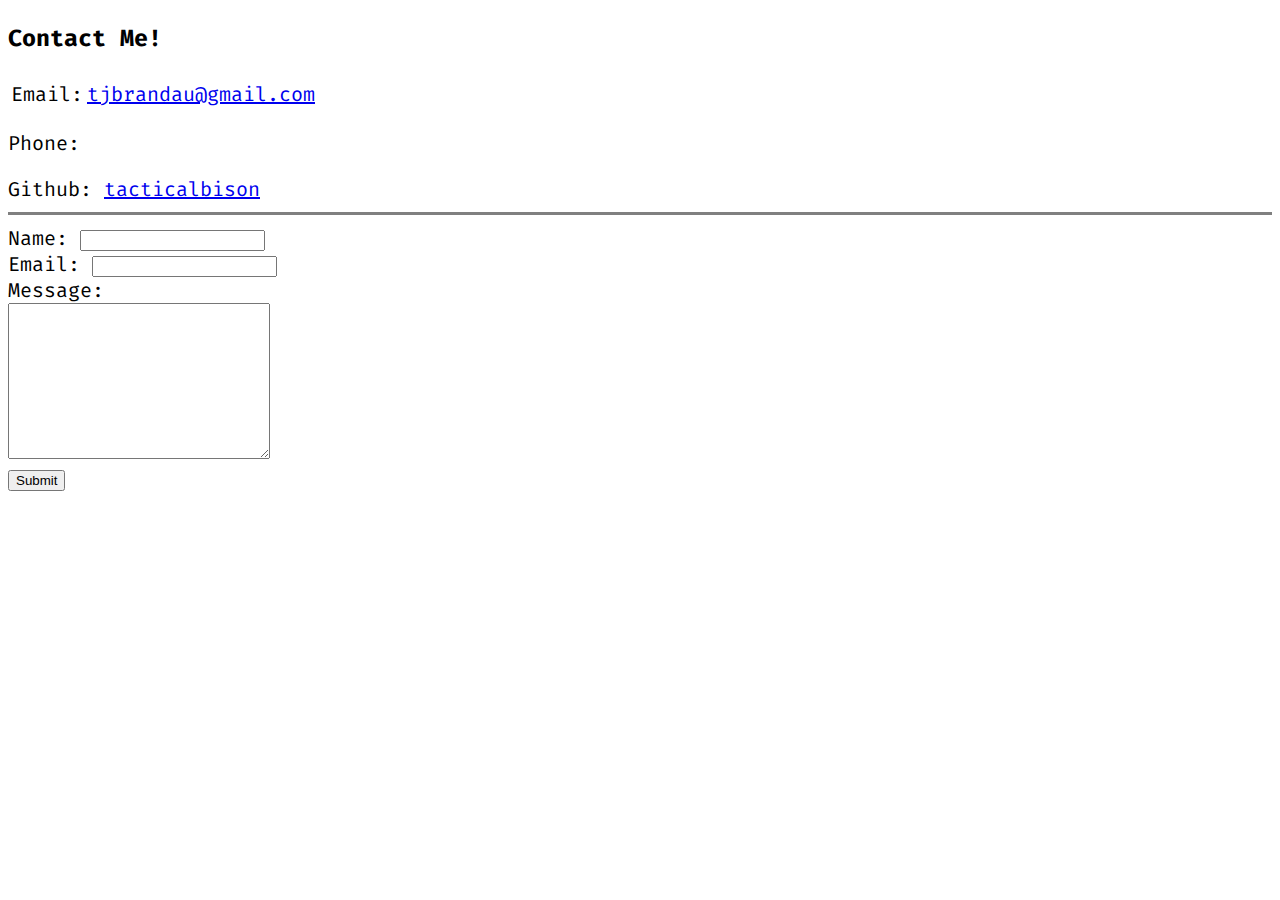
==== contact.html @ 42653812 "commit site to github" ====
<!DOCTYPE html>
<html lang="en" dir="ltr">
  <head>
    <meta charset="utf-8" />
    <link
      rel="stylesheet"
      href="https://fonts.googleapis.com/css2?family=Fira+Code"
    />
    <style>
      body {
        font-family: "Fira Code";
        font-size: 1.25em;
      }
    </style>
    <title>Contact Me!</title>
  </head>
  <body>
    <h3>Contact Me!</h3>
    <table>
      <tr>
        <td>Email:</td>
        <td>
          <a href="mailto:tjbrandau@gmail.com">tjbrandau@gmail.com </a>
        </td>
      </tr>
    </table>
    <span> </span>

    <p>Phone:</p>
    <span>Github: </span>
    <a href="https://github.com/tacticalbison">tacticalbison</a>

    <hr size="3" noshade="noshade" />

    <form
      enctype="text/plain"
      action="mailto:tjbrandau@gmail.com"
      method="post"
    >
      <label>Name:</label>
      <input type="text" name="name" value="" /><br />
      <label>Email:</label>
      <input type="email" name="email" value="" /><br />
      <label>Message:</label><br />
      <textarea name="message" id="" cols="30" rows="10"></textarea><br />

      <input type="submit" name="" />
    </form>
  </body>
</html>
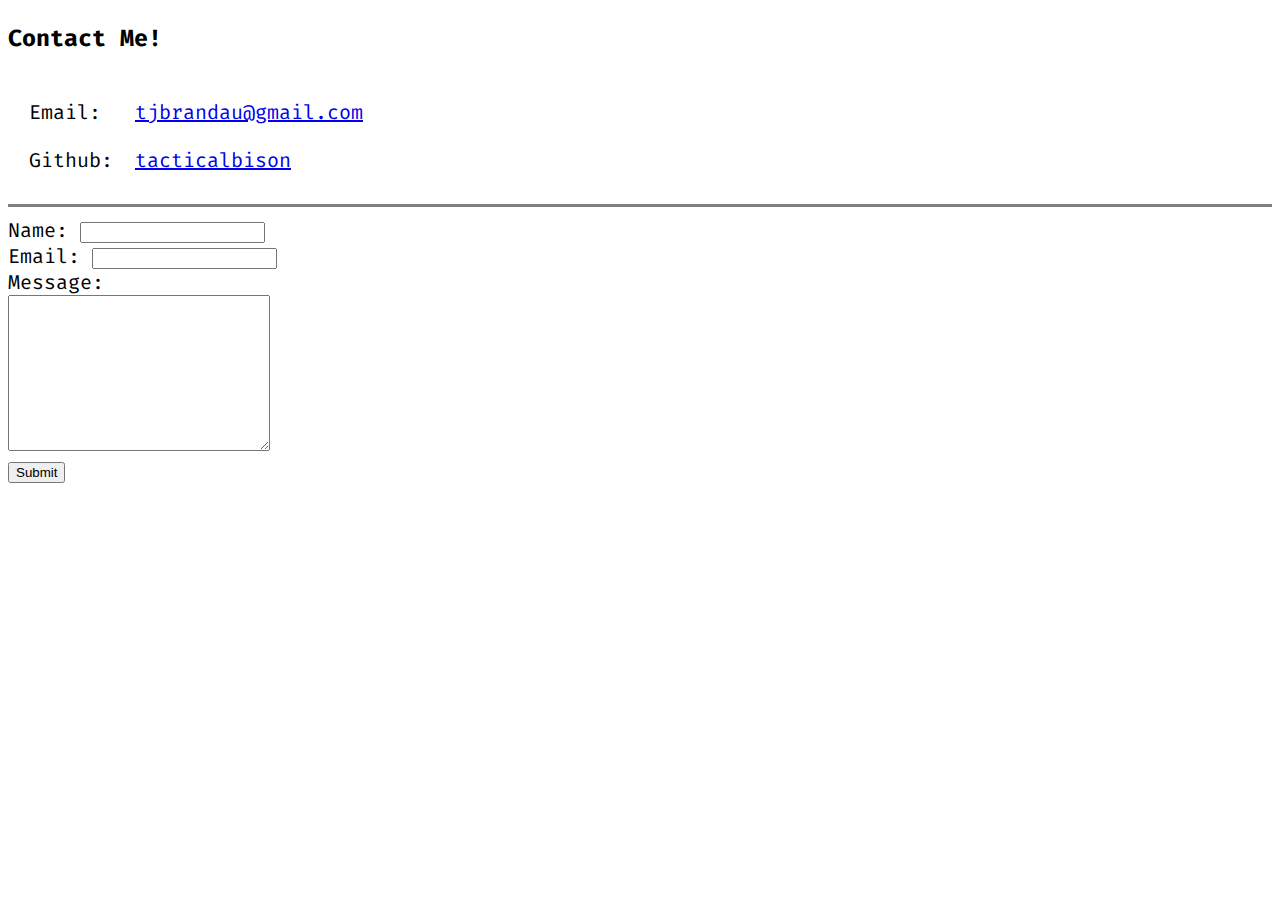
==== commit b88de6a2: "modified contact.html" ====
--- a/contact.html
+++ b/contact.html
@@ -16,19 +16,20 @@
   </head>
   <body>
     <h3>Contact Me!</h3>
-    <table>
+    <table cellspacing="20px">
       <tr>
         <td>Email:</td>
         <td>
           <a href="mailto:tjbrandau@gmail.com">tjbrandau@gmail.com </a>
         </td>
       </tr>
+      <tr>
+        <td>Github:</td>
+        <td>
+          <a href="https://github.com/tacticalbison">tacticalbison</a>
+        </td>
+      </tr>
     </table>
-    <span> </span>
-
-    <p>Phone:</p>
-    <span>Github: </span>
-    <a href="https://github.com/tacticalbison">tacticalbison</a>
 
     <hr size="3" noshade="noshade" />
 
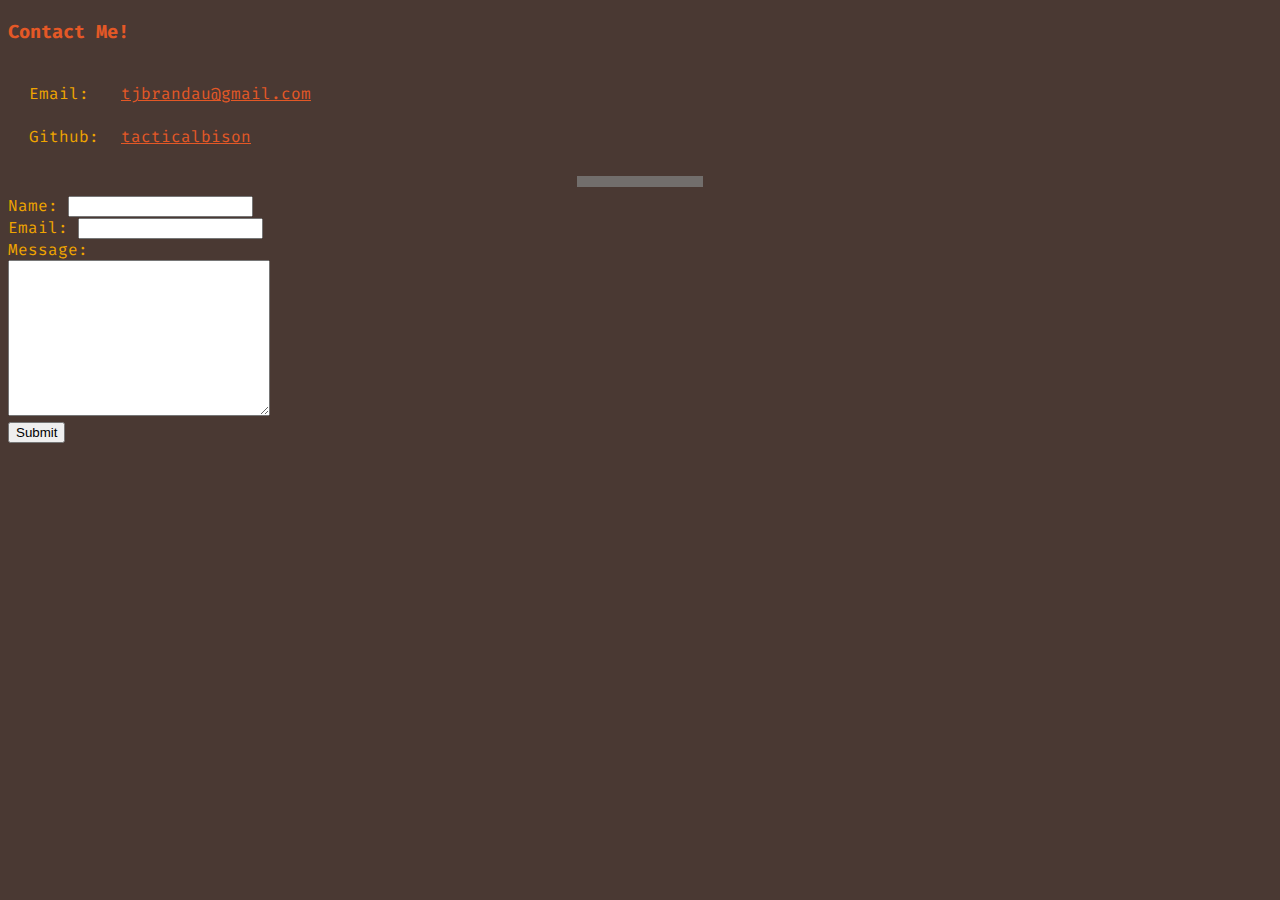
==== commit a0a1e665: "updated with external css file" ====
--- a/contact.html
+++ b/contact.html
@@ -2,17 +2,14 @@
 <html lang="en" dir="ltr">
   <head>
     <meta charset="utf-8" />
+
+    <title>Contact Me!</title>
+
     <link
       rel="stylesheet"
       href="https://fonts.googleapis.com/css2?family=Fira+Code"
     />
-    <style>
-      body {
-        font-family: "Fira Code";
-        font-size: 1.25em;
-      }
-    </style>
-    <title>Contact Me!</title>
+    <link rel="stylesheet" href="/css/styles.css" />
   </head>
   <body>
     <h3>Contact Me!</h3>
--- a/css/styles.css
+++ b/css/styles.css
@@ -0,0 +1,24 @@
+body {
+  font-family: "Fira Code";
+  background-color: #4a3933;
+  color: #f0a500;
+}
+
+hr {
+  border-style: dotted none none;
+  border-width: 10px;
+  width: 10%;
+  opacity: 75%;
+}
+
+h1 {
+  color: #e45826;
+}
+
+h3 {
+  color: #e45826;
+}
+
+a {
+  color: #e45826;
+}
